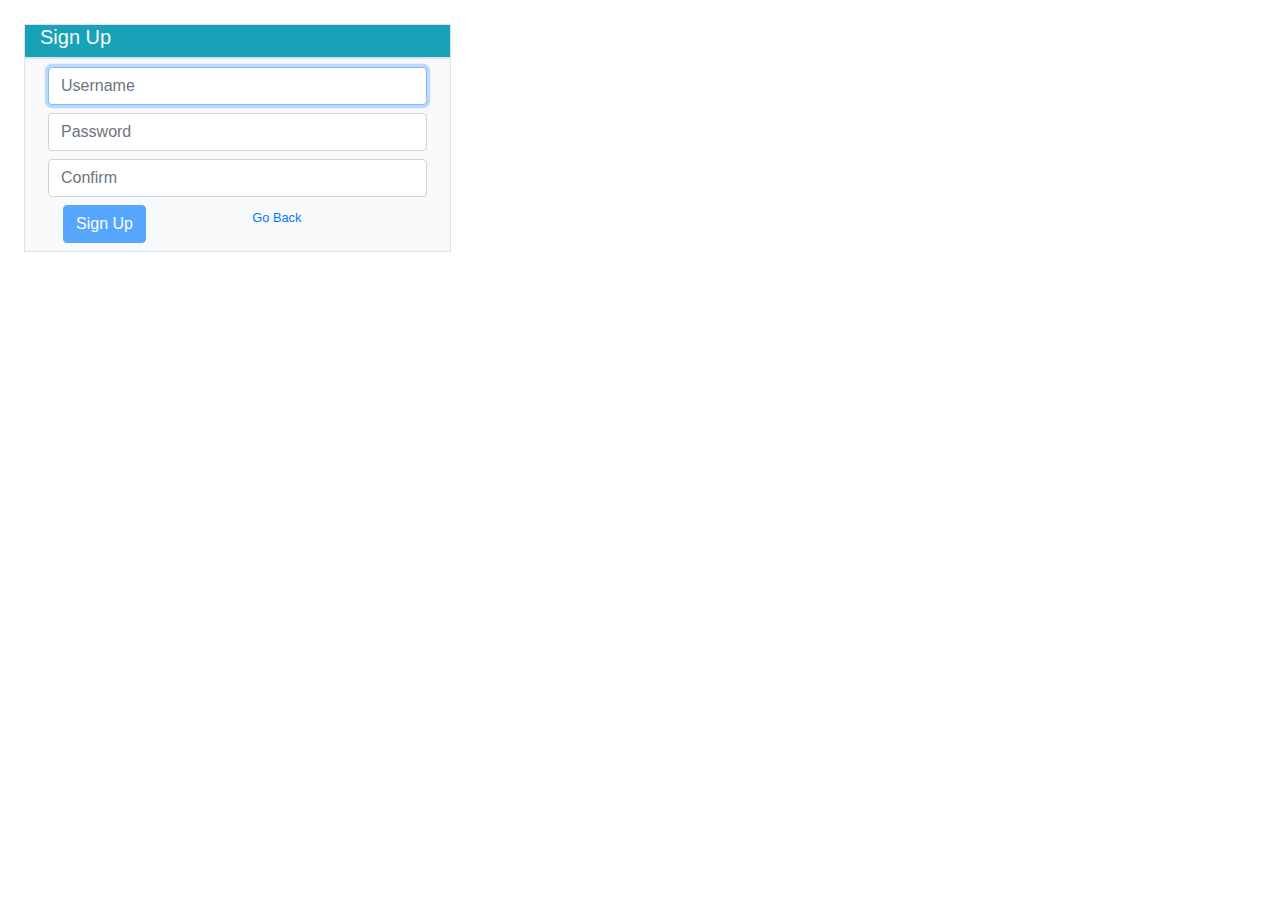
==== signup.html @ 73cd884e "Session management set up" ====
<!DOCTYPE html> 
<html lang="eng">
  <head>
    <meta charset="UTF-8">
    <meta http-equiv="X-UA-Compatible" content="IE=edge">
    <meta name="viewport" content="width=device-width, initial-scale=1.0">
    <link rel="stylesheet" href="https://maxcdn.bootstrapcdn.com/bootstrap/4.0.0/css/bootstrap.min.css" integrity="sha384-Gn5384xqQ1aoWXA+058RXPxPg6fy4IWvTNh0E263XmFcJlSAwiGgFAW/dAiS6JXm" crossorigin="anonymous">
    <script src="./public/assets/js/signup.js" type="module"></script>
    <link rel="stylesheet" href="public/assets/stylesheets/view.css" />
    <title>Nodepop</title>
  </head>
  <body>
    <div class="error-message"></div>
    <div class = "border bg-info text-light col-4 ml-4 mr-4 mt-4"><h5>Sign Up</h5></div>
      <form novalidate>
        <div class = "border bg-light col-4 ml-4 mr-4">
          <div class = "row mt-2 m-2">
            <input type="text" id="username" name="username" class = "form-control" placeholder="Username" required autofocus>
          </div>
          <div class = "row mt-2 m-2">
            <input type="password" id="password" name="password" class = "form-control" placeholder="Password" required>
          </div>
          <div class = "row mt-2 m-2">
            <input type="password" id="passwordConfirmation" name="passwordConfirmation" class = "form-control" placeholder="Confirm" required>
          </div>
          <div class = "row mt-2 m-2">
            <div class = "col"><button class = "btn btn-primary" type="submit" disabled>Sign Up</button></div>
            <div class = "col"><a class="small" href="/">Go Back</a></div>
          </div>
        </div>
      </form>
    </div>
    <script type="module" src="public/assets/js/signup.js"></script>
  </body>
</html>
---- public/assets/stylesheets/view.css ----
.error {
  position: absolute;
  top: 40%;
  left: 40%;
  opacity: 0.9;
}

.success {
  color: green;
  padding: 20px;
  border: 2px solid green;
  position: absolute;
  top: 40%;
  left: 40%;
}
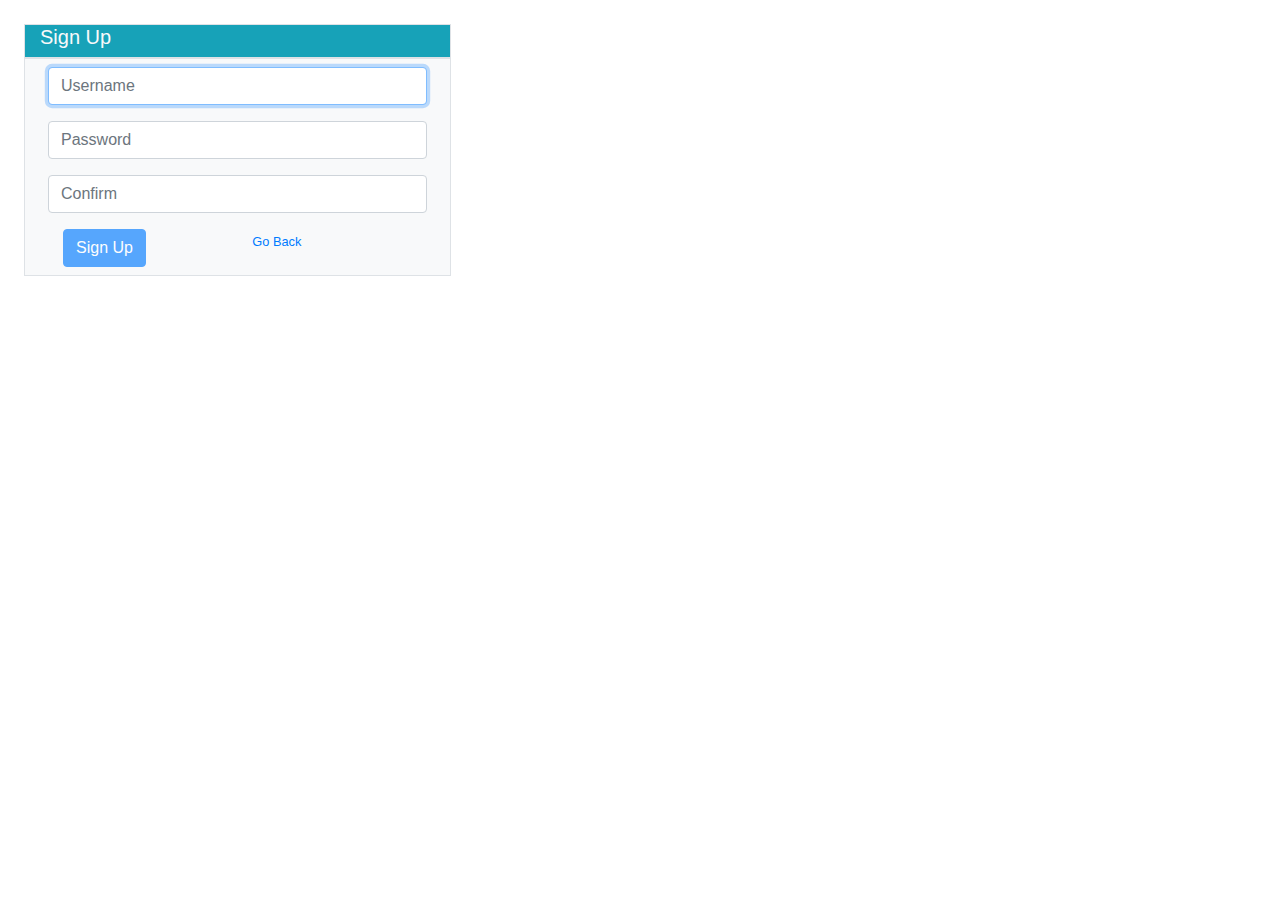
==== commit dc6386bc: "Commit to push to remote" ====
--- a/signup.html
+++ b/signup.html
@@ -10,19 +10,22 @@
     <title>Nodepop</title>
   </head>
   <body>
-    <div class="error-message"></div>
+    <div class="message-modal"></div>
     <div class = "border bg-info text-light col-4 ml-4 mr-4 mt-4"><h5>Sign Up</h5></div>
       <form novalidate>
         <div class = "border bg-light col-4 ml-4 mr-4">
           <div class = "row mt-2 m-2">
             <input type="text" id="username" name="username" class = "form-control" placeholder="Username" required autofocus>
           </div>
+          <div class = "row"><div id= "userValidationMessage"></div></div>
           <div class = "row mt-2 m-2">
             <input type="password" id="password" name="password" class = "form-control" placeholder="Password" required>
           </div>
+          <div class = "row"><div id= "passwordValidationMessage"></div></div>
           <div class = "row mt-2 m-2">
             <input type="password" id="passwordConfirmation" name="passwordConfirmation" class = "form-control" placeholder="Confirm" required>
           </div>
+          <div class = "row"><div id= "confirmationValidationMessage"></div></div>
           <div class = "row mt-2 m-2">
             <div class = "col"><button class = "btn btn-primary" type="submit" disabled>Sign Up</button></div>
             <div class = "col"><a class="small" href="/">Go Back</a></div>
--- a/public/assets/stylesheets/view.css
+++ b/public/assets/stylesheets/view.css
@@ -1,15 +1,11 @@
-.error {
+.message-modal {
   position: absolute;
   top: 40%;
-  left: 40%;
+  left: 30%;
   opacity: 0.9;
+  width: 20em;
 }
 
-.success {
-  color: green;
-  padding: 20px;
-  border: 2px solid green;
-  position: absolute;
-  top: 40%;
-  left: 40%;
+.hand-cursor {
+  cursor: pointer;
 }
